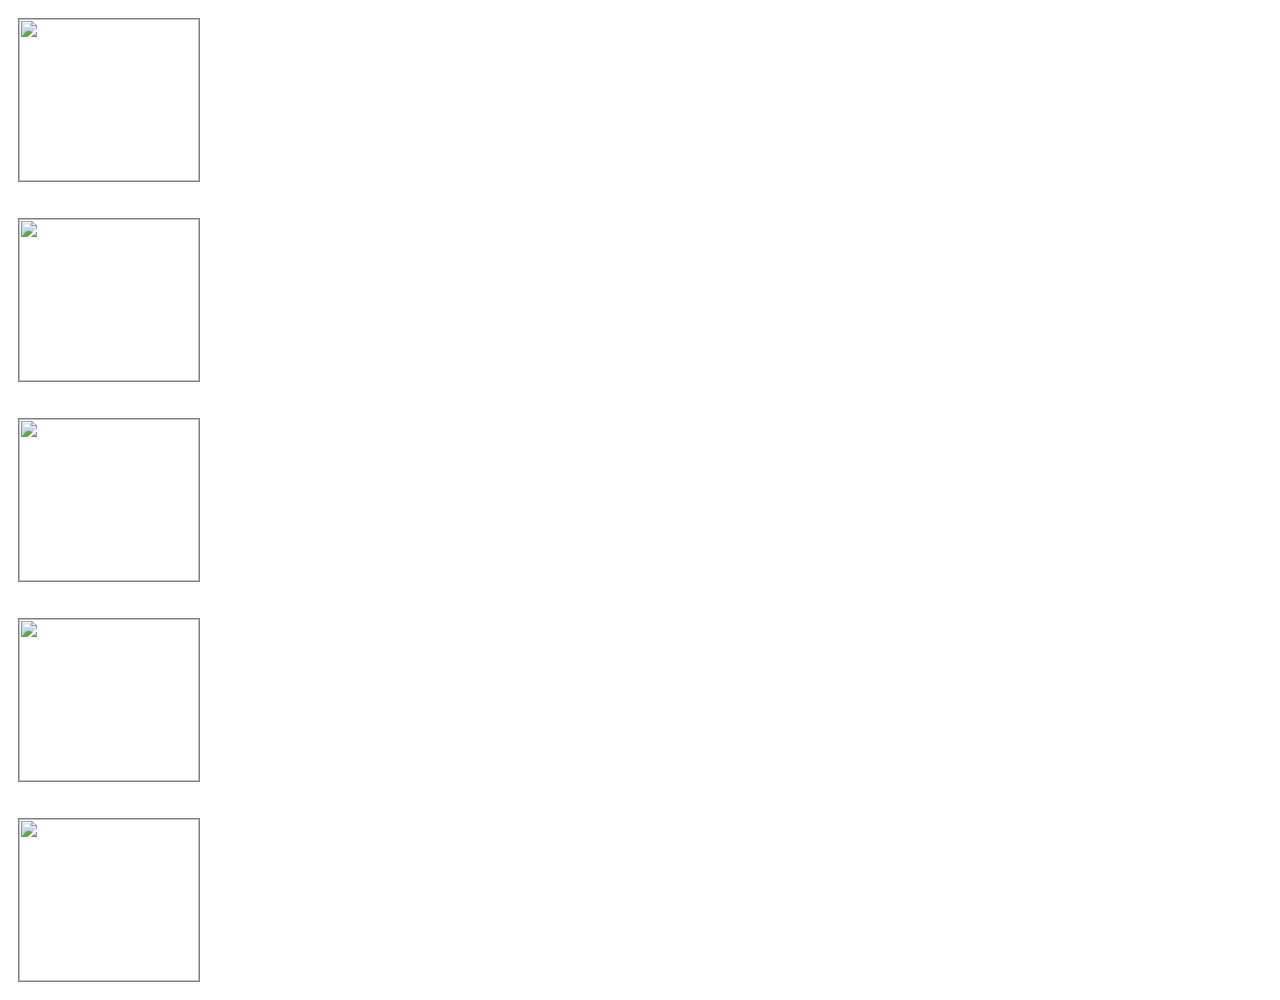
==== 7_event/1_event/index.html @ d14d412a "1 done" ====
<!DOCTYPE html>
<html lang="en">

<head>
        <meta charset="UTF-8">
        <meta name="viewport" content="width=device-width, initial-scale=1.0">
        <title>Event</title>
        <style>
                * {
                        margin: 0;
                        padding: 0;
                }

                .fruit {
                        height: 18vh;
                        width: 20vh;
                        border: 1px solid grey;
                        margin: 2vh;
                }
        </style>
</head>

<body>
        <ul class="images">
                <li><img src="https://thumbs.dreamstime.com/z/red-apple-isolated-clipping-path-19130134.jpg?w=2048"
                                id="apple" alt="" class="fruit"></li>
                <li><img src="https://as1.ftcdn.net/v2/jpg/03/49/16/48/1000_F_349164828_qZrAJkTgqM7ly39Cewgt9OM9VAYCS488.jpg"
                                id="mango" alt="" class="fruit"></li>
                <li><img src="https://as1.ftcdn.net/v2/jpg/00/71/10/72/1000_F_71107237_3GNipwDTQnsDZN3cMvXr3o9SPdxt4sXx.jpg"
                                id="grapes" alt="" class="fruit"></li>
                <li><img src="https://as2.ftcdn.net/v2/jpg/00/61/19/53/1000_F_61195341_rR4lMptEspj16GvOdmy0MaMznSRveh2M.jpg"
                                id="orange" alt="" class="fruit"></li>
                <li><img src="https://as2.ftcdn.net/v2/jpg/00/05/17/51/1000_F_5175134_XZxRCvoRh5EKDJe66C4VoKE1dhHWpsiC.jpg"
                                id="guava" alt="" class="fruit"></li>
        </ul>
        <script>
                // document.querySelector('#mango').onclick = function () {
                //        alert('mango clicked') 
                // }

                // attachEvent()
                // jQuery - on

                // type, timestamp, defaultPrevented
                // target, toElement, srcElement, currentTarget,
                // clientX, clientY, screenX, screenY
                // altkey, ctrlkey, shiftkey, keyCode

                // event propogation check by true and false argument

                // document.querySelector('.images').addEventListener('click', function (e) { // modern way of clicked event 
                //         // alert('ul clicked')
                //         console.log('ul clicked');
                // }) // true or false give the same output, If we are not give true or false it take defualt false

                // document.querySelector('.images').addEventListener('click', function (e) { //
                //         // alert('ul clicked')
                //         console.log('ul clicked');
                // },true) 

                // document.querySelector('#mango').addEventListener('click', function (e) { // modern way of clicked event 
                //         // alert('ul clicked')
                //         console.log('mango clicked');
                // },true) 

                // for true event high scope to low
                // for false event low scope to high

                // document.querySelector('.images').addEventListener('click', function (e) { // in this if we click on list tag whole list is deleted at one time
                //         // console.log(e.target.parentNode);
                //         let fruit = e.target.parentNode
                //         fruit.remove()
                // })

                document.querySelector('.images').addEventListener('click', function (e) {
                        let clickTag = e.target.tagName
                        if (clickTag === 'IMG') {
                                let fruit = e.target.parentNode
                                fruit.remove()
                        }
                })

        </script>
</body>

</html>
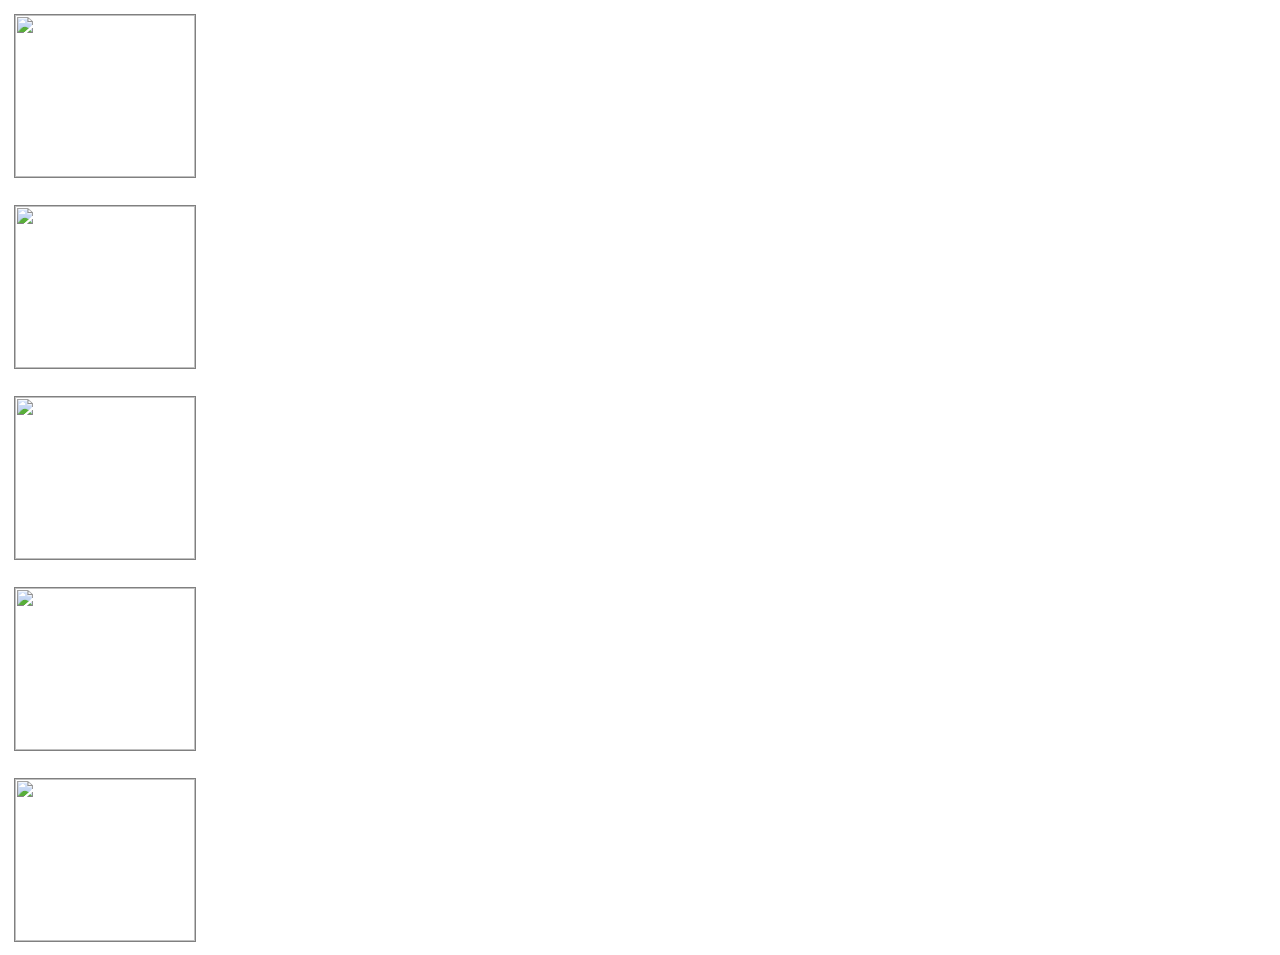
==== commit 8c9bffb4: "one done" ====
--- a/7_event/1_event/index.html
+++ b/7_event/1_event/index.html
@@ -15,7 +15,7 @@
                         height: 18vh;
                         width: 20vh;
                         border: 1px solid grey;
-                        margin: 2vh;
+                        margin: 1.5vh;
                 }
         </style>
 </head>
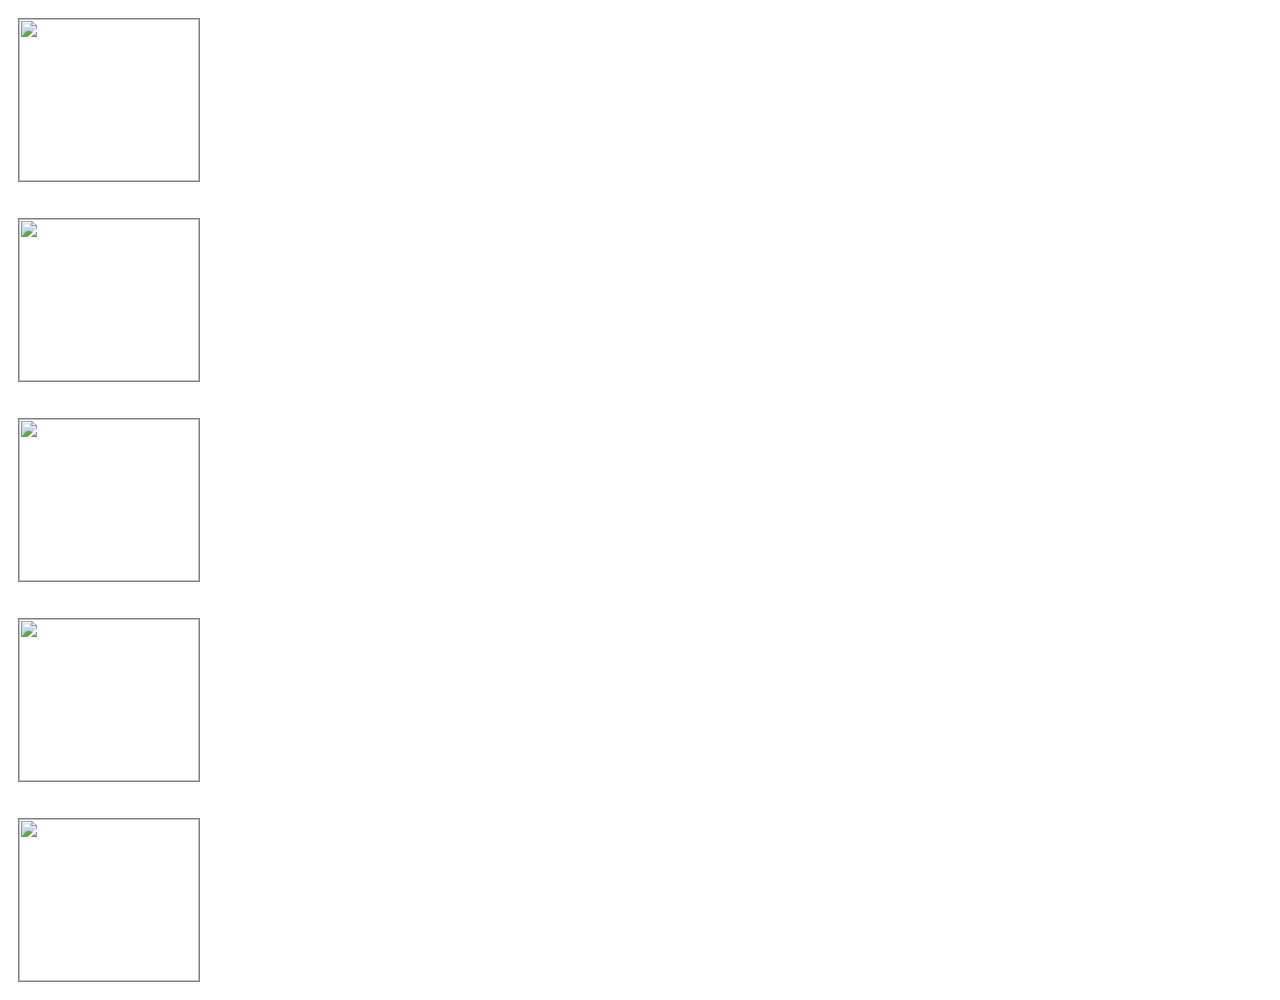
==== commit f2f74b25: "gf" ====
--- a/7_event/1_event/index.html
+++ b/7_event/1_event/index.html
@@ -15,7 +15,7 @@
                         height: 18vh;
                         width: 20vh;
                         border: 1px solid grey;
-                        margin: 1.5vh;
+                        margin: 2vh;
                 }
         </style>
 </head>
